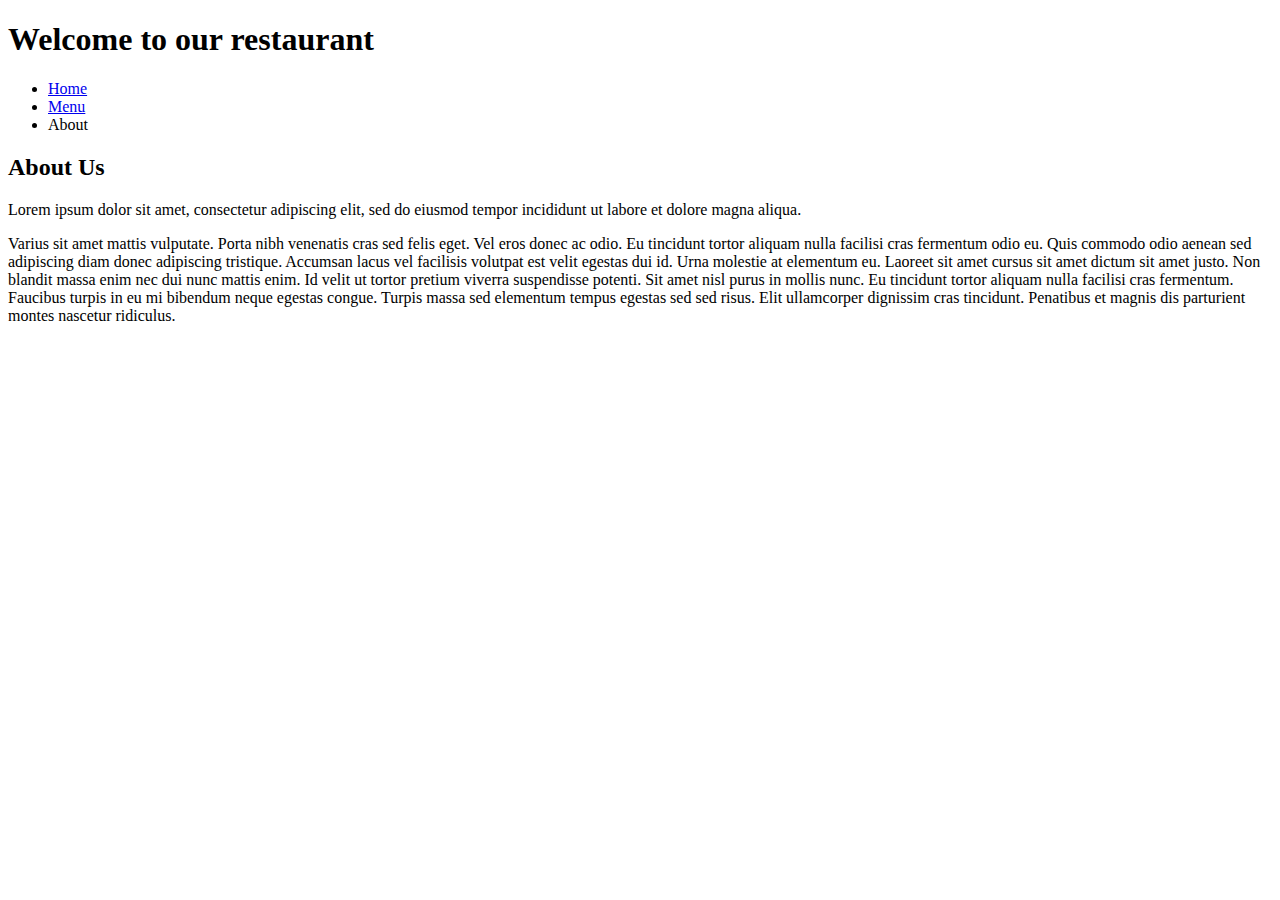
==== misc/about.html @ de512132 "Create about.html" ====
<!-- Bryan Rainbow, A00768125, Set B -->
<!DOCTYPE HTML>
<html lang="en">
  <head>
    <meta charset="utf-8">
    <title>ACIT 1620 Midterm - About</title>
    <link rel="stylesheet" href="css/stylesheet.css">
    <link href="https://fonts.googleapis.com/css2?family=Roboto&display=swap" rel="stylesheet">
  </head>
  
  <body>
    <header>
      <h1>Welcome to our restaurant</h1>
        <nav>
          <ul id="navlist">
            <li><a href="../index.html">Home</a></li>
            <li><a href="../index.html#menu">Menu</a></li>
            <li>About</li>
          </ul>
        </nav>
     </header>
    
     <section>
      <h2>About Us</h2>
      <p>Lorem ipsum dolor sit amet, consectetur adipiscing elit, sed do eiusmod tempor 
          incididunt ut labore et dolore magna aliqua.</p>
      <p>Varius sit amet mattis vulputate. Porta nibh venenatis cras sed felis eget. Vel 
          eros donec ac odio. Eu tincidunt tortor aliquam nulla facilisi cras fermentum odio 
          eu. Quis commodo odio aenean sed adipiscing diam donec adipiscing tristique. 
          Accumsan lacus vel facilisis volutpat est velit egestas dui id. Urna molestie at 
          elementum eu. Laoreet sit amet cursus sit amet dictum sit amet justo. Non blandit 
          massa enim nec dui nunc mattis enim. Id velit ut tortor pretium viverra suspendisse 
          potenti. Sit amet nisl purus in mollis nunc. Eu tincidunt tortor aliquam nulla 
          facilisi cras fermentum. Faucibus turpis in eu mi bibendum neque egestas congue. 
          Turpis massa sed elementum tempus egestas sed sed risus. Elit ullamcorper dignissim 
          cras tincidunt. Penatibus et magnis dis parturient montes nascetur ridiculus.</p>
     </section>
   </body>
</html>
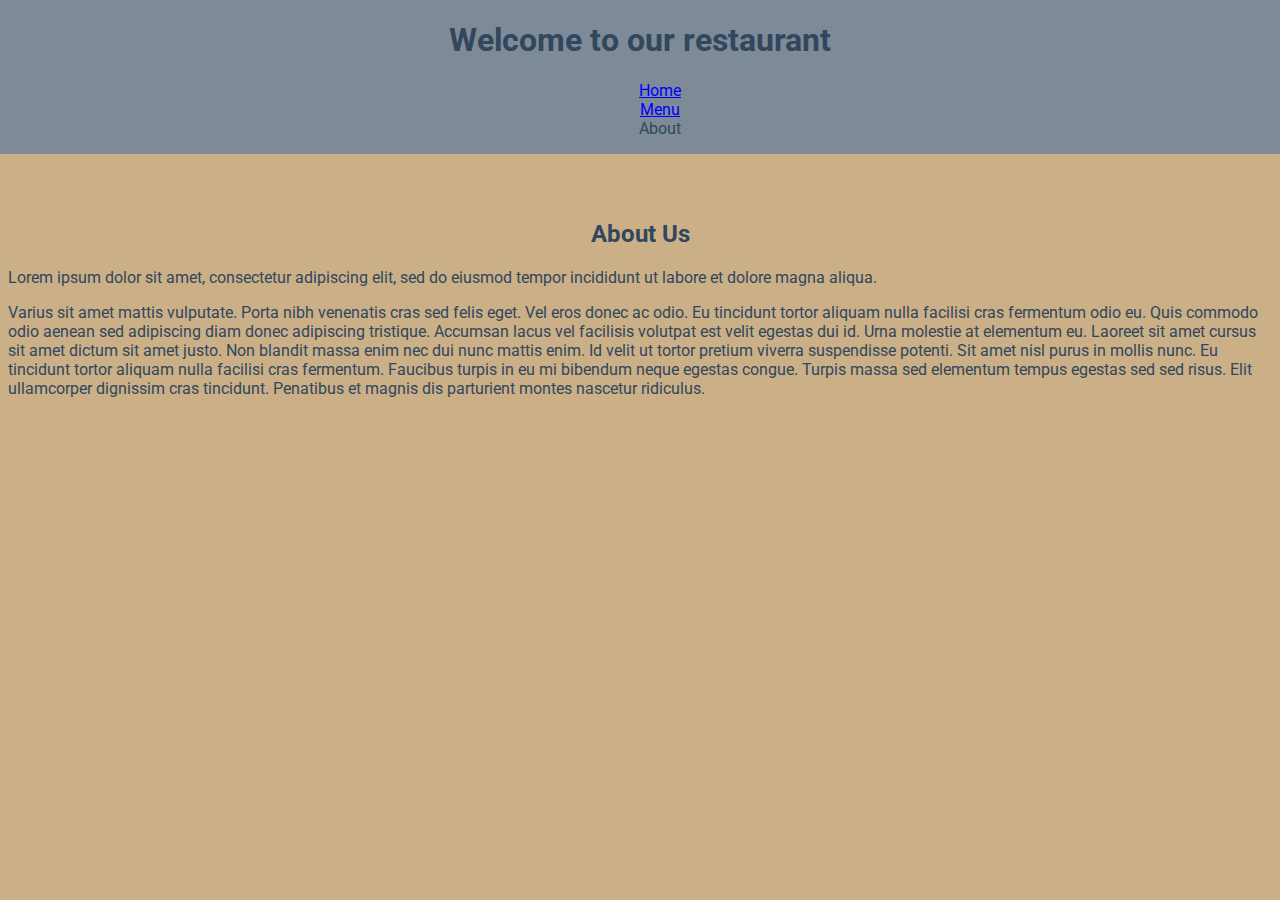
==== commit 351d3789: "update link to stylesheet" ====
--- a/misc/about.html
+++ b/misc/about.html
@@ -4,7 +4,7 @@
   <head>
     <meta charset="utf-8">
     <title>ACIT 1620 Midterm - About</title>
-    <link rel="stylesheet" href="css/stylesheet.css">
+    <link rel="stylesheet" href="../css/stylesheet.css">
     <link href="https://fonts.googleapis.com/css2?family=Roboto&display=swap" rel="stylesheet">
   </head>
   
--- a/css/stylesheet.css
+++ b/css/stylesheet.css
@@ -0,0 +1,64 @@
+header {
+  position: fixed;
+  top: 0;
+  left: 0;
+  width: 100%;
+  margin: 0px;
+  padding: 0px;
+  background-color: #7e8a97;
+  text-align: center;
+}
+
+body {
+  padding-top: 15%;
+  background-color: #cbaf87;
+  color: #30475e;
+  font-family: 'Roboto', sans-serif;
+}
+
+h2 {
+  text-align: center;
+}
+
+a {
+  color: blue;
+}
+
+a:hover {
+  color: red;
+}
+
+a:active {
+  color: green;
+}
+
+a:visited {
+  color: silver;
+}
+
+#menu {
+  background-color: #e7dec8;
+}
+
+#breakfast {
+  color: teal;
+}
+
+#navlist {
+  list-style-type: none;
+}
+
+#pizza {
+  float: left;
+  clear: both;
+  padding-right: 10px;
+}
+
+#pizzaparagraph {
+  display: block;
+}
+
+#secondparagraph {
+  display: block;
+  clear: both;
+}
